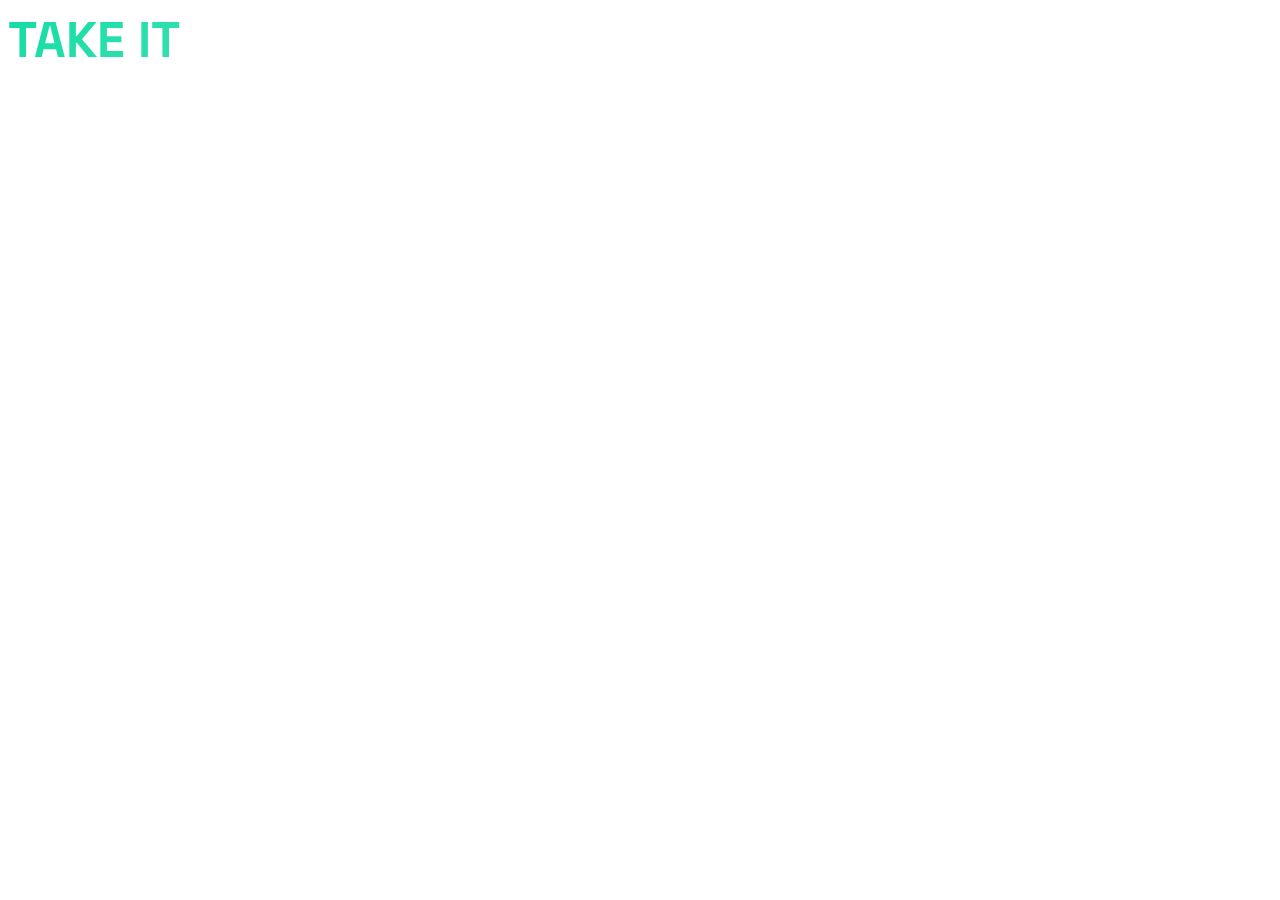
==== index.html @ d6a9bd3f "HTML file renaming for Github Pages deployment" ====
<!DOCTYPE html>
<html lang="fr">
  <head>
    <meta charset="UTF-8" />
    <meta name="viewport" content="width=device-width, initial-scale=1.0" />
    <title>Gradient Logo Text</title>
    <link rel="preconnect" href="https://fonts.googleapis.com" />
    <link rel="preconnect" href="https://fonts.gstatic.com" crossorigin />
    <link
      href="https://fonts.googleapis.com/css2?family=Space+Grotesk:wght@300..700&display=swap"
      rel="stylesheet"
    />

    <link rel="stylesheet" href="take-it-studio-v1.css" />
  </head>
  <body>
    <div class="gradient-text">TAKE IT</div>
  </body>
</html>
---- take-it-studio-v1.css ----
body {
  font-family: "Space Grotesk", sans-serif;
}

.gradient-text {
  font-size: 50px;
  font-weight: bold;
  background: linear-gradient(135deg, #14dca4, #6cebc5, #4be4bc);
  -webkit-background-clip: text;
  -webkit-text-fill-color: transparent;
  color: transparent;
}
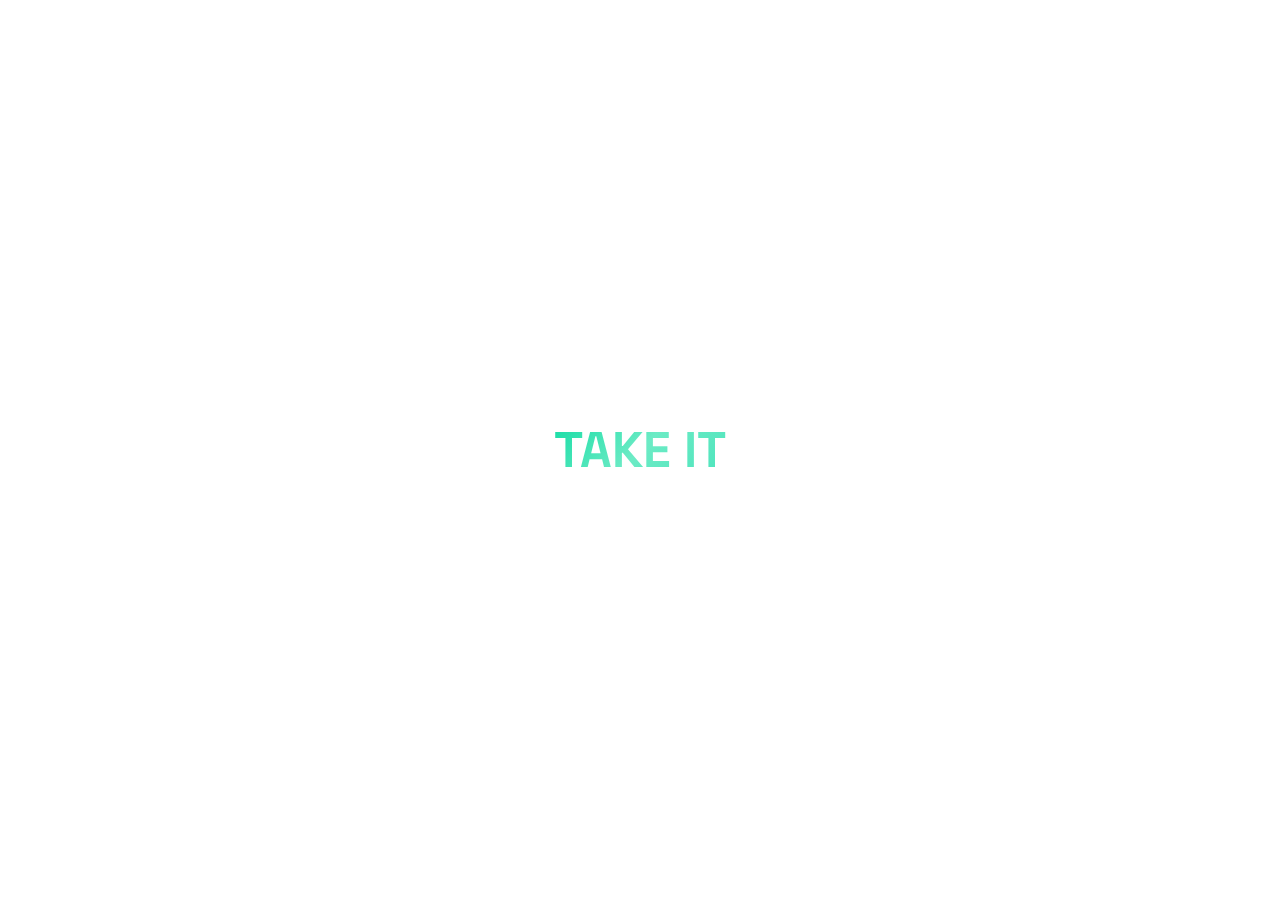
==== commit bb2c648c: "Updated V1 logo for easy image capture" ====
--- a/index.html
+++ b/index.html
@@ -4,16 +4,15 @@
     <meta charset="UTF-8" />
     <meta name="viewport" content="width=device-width, initial-scale=1.0" />
     <title>Gradient Logo Text</title>
-    <link rel="preconnect" href="https://fonts.googleapis.com" />
-    <link rel="preconnect" href="https://fonts.gstatic.com" crossorigin />
     <link
-      href="https://fonts.googleapis.com/css2?family=Space+Grotesk:wght@300..700&display=swap"
+      href="https://fonts.googleapis.com/css2?family=Space+Grotesk:wght@400;700&display=swap"
       rel="stylesheet"
     />
-
     <link rel="stylesheet" href="take-it-studio-v1.css" />
   </head>
   <body>
-    <div class="gradient-text">TAKE IT</div>
+    <div class="logo-container">
+      <div class="gradient-text">TAKE IT</div>
+    </div>
   </body>
 </html>
--- a/take-it-studio-v1.css
+++ b/take-it-studio-v1.css
@@ -1,5 +1,18 @@
 body {
   font-family: "Space Grotesk", sans-serif;
+  display: flex;
+  justify-content: center;
+  align-items: center;
+  height: 100vh;
+  margin: 0;
+}
+
+.logo-container {
+  display: flex;
+  justify-content: center;
+  align-items: center;
+  width: 100%;
+  height: 100%;
 }
 
 .gradient-text {
